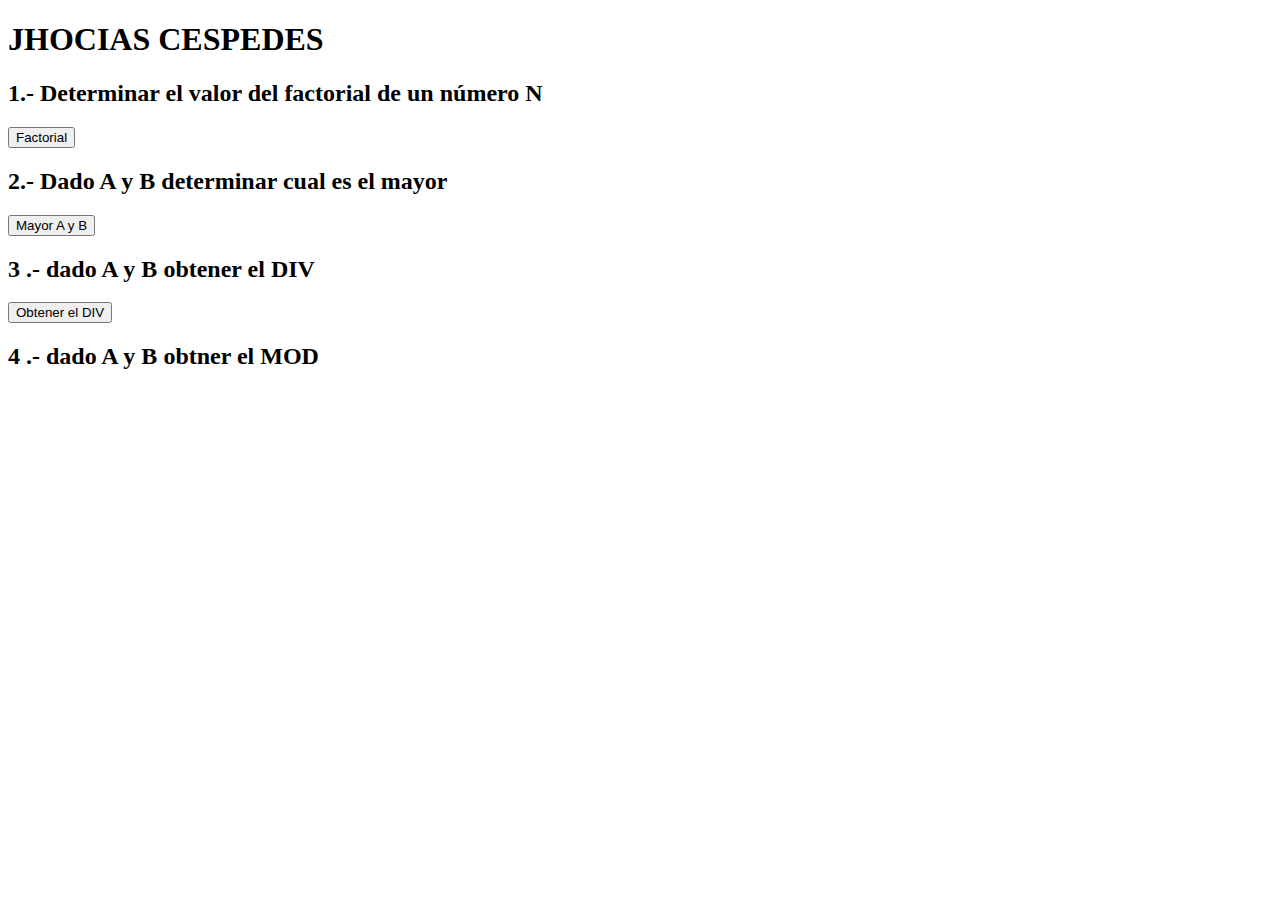
==== DFcode/index (2).html @ 78d5a321 "Add files via upload" ====
<!DOCTYPE html>
<html lang="en">
<head>
    <meta charset="UTF-8">
    <meta http-equiv="X-UA-Compatible" content="IE=edge">
    <meta name="viewport" content="width=device-width, initial-scale=1.0">
    <script 
    type="text/javascript" 
    src="code.js"></script>

    <title>Programación 1</title>
</head>
<body>
    <h1>JHOCIAS CESPEDES</h1>

<h2>1.- Determinar el valor del factorial de un número N</h2>
<button onclick="factorialN()" >Factorial</button>


<h2>2.- Dado A y B determinar cual es el mayor</h2>
<button onclick="mayorAyB()" >Mayor A y B</button>


<h2>3 .- dado A y B obtener el DIV</h2>
<button onclick="obtenerDiv()">Obtener el DIV</button>

 
<h2>4 .- dado A y B obtner el MOD</h2>
</body>
</html>
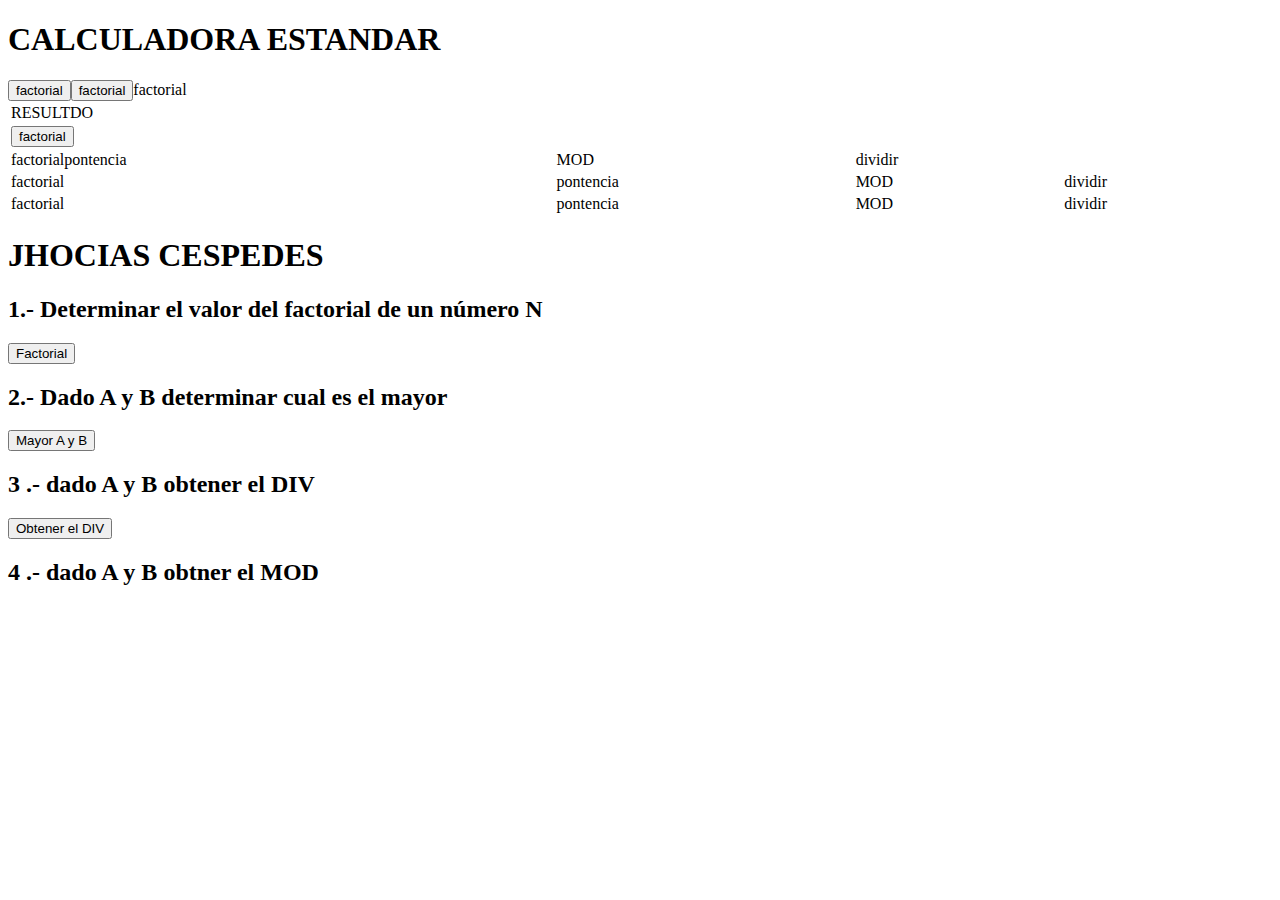
==== commit 8717c929: "Add files via upload" ====
--- a/DFcode/index (2).html
+++ b/DFcode/index (2).html
@@ -7,10 +7,41 @@
     <script 
     type="text/javascript" 
     src="code.js"></script>
-
+    <link rel="stylesheet" href="estilos.css">
     <title>Programación 1</title>
 </head>
 <body>
+    <h1>CALCULADORA ESTANDAR</h1>
+    <table>
+        <tr>
+            <td colspan="4">RESULTDO</td>
+        </tr>
+        <tr>
+            <td>
+                <button onclick="factorial()">factorial</button></td>
+                <button onclick="factorial()">factorial</button></td>
+                <button onclick="factorial()">factorial</button></tr>
+                <butoon onclock="factorial()">factorial</butoon><ttr>
+        </tr>
+        <tr>
+            <td>factorial</t
+            <td >pontencia</td>
+            <td>MOD</td>
+            <td>dividir</td>
+        </tr>
+        <tr>
+            <td>factorial</td>
+            <td >pontencia</td>
+            <td>MOD</td>
+            <td>dividir</td>
+        </tr>
+        <tr>
+            <td>factorial</td>
+            <td >pontencia</td>
+            <td>MOD</td>
+            <td>dividir</td>
+        </tr>
+    </table>
     <h1>JHOCIAS CESPEDES</h1>
 
 <h2>1.- Determinar el valor del factorial de un número N</h2>
--- a/DFcode/estilos.css
+++ b/DFcode/estilos.css
@@ -0,0 +1,8 @@
+table {
+    brother: pink spx solid;
+    width: 100%;
+}
+
+td, th {
+    brother: 
+}